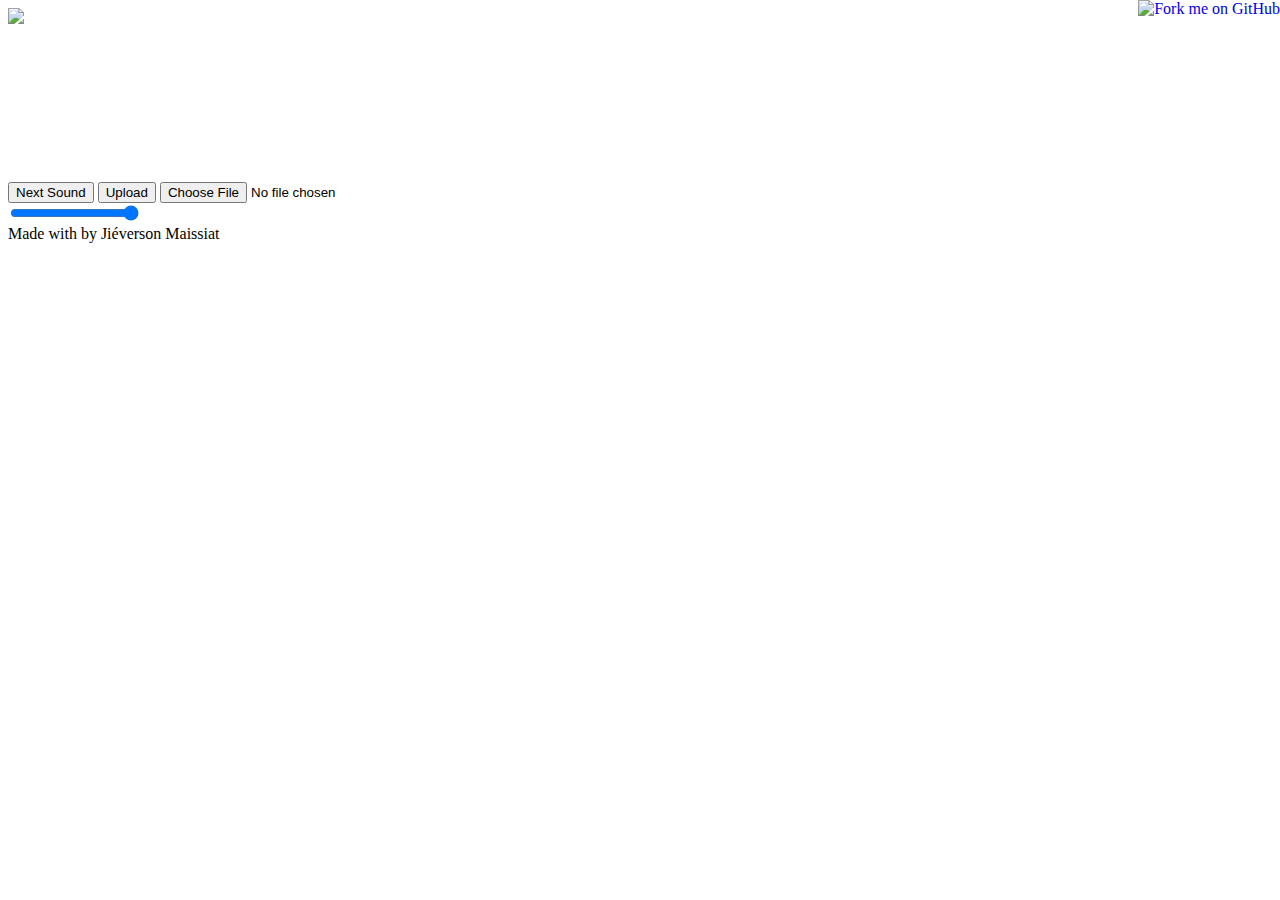
==== index.html @ 270982fe "Create index.html" ====
<!DOCTYPE html>
<html lang="en">
<head>
    <meta charset="UTF-8">
    <title>~ DJi ~</title>
    <link rel="shortcut icon" href="favicon.ico">
    <meta name="viewport" content="width=device-width,user-scalable=no">
    <link href='https://fonts.googleapis.com/css?family=Ubuntu+Mono:400,700' rel='stylesheet' type='text/css'>
    <link rel="stylesheet" type="text/css" href="style.css">
</head>
<body>
    <header>
        <img src="https://raw.githubusercontent.com/jieverson/jieverson.github.io/master/image/eu.png"></img>
    </header>
    
    <main>
        <canvas></canvas>

        <p id="author" hidden><i class="fa fa-soundcloud"></i> Music: <a target="_blank"></a></p>

        <div>
            <button type="button" onclick="nextSound()">
                <i class="fa fa-soundcloud"></i> Next Sound
            </button>

            <button type="button" onclick="upload()">
                <i class="fa fa-cloud-upload"></i> Upload
            </button>

            <input type="file" onchange="file_uploaded(this)"/>
        </div>

        <input type="range" value="20000" min="0" max="20000" oninput="changeFrequency(this)" />
    </main>

    <footer>
        Made with <i class="fa fa-heart"></i> by Jiéverson Maissiat
    </footer>

    <a href="https://github.com/jieverson/DJi"><img style="position: absolute; top: 0; right: 0; border: 0;" src="https://camo.githubusercontent.com/365986a132ccd6a44c23a9169022c0b5c890c387/68747470733a2f2f73332e616d617a6f6e6177732e636f6d2f6769746875622f726962626f6e732f666f726b6d655f72696768745f7265645f6161303030302e706e67" alt="Fork me on GitHub" data-canonical-src="https://s3.amazonaws.com/github/ribbons/forkme_right_red_aa0000.png"></a>

    <script src="https://use.fontawesome.com/de272cae62.js"></script>
    <script src="index.js"></script>
</body>
</html>
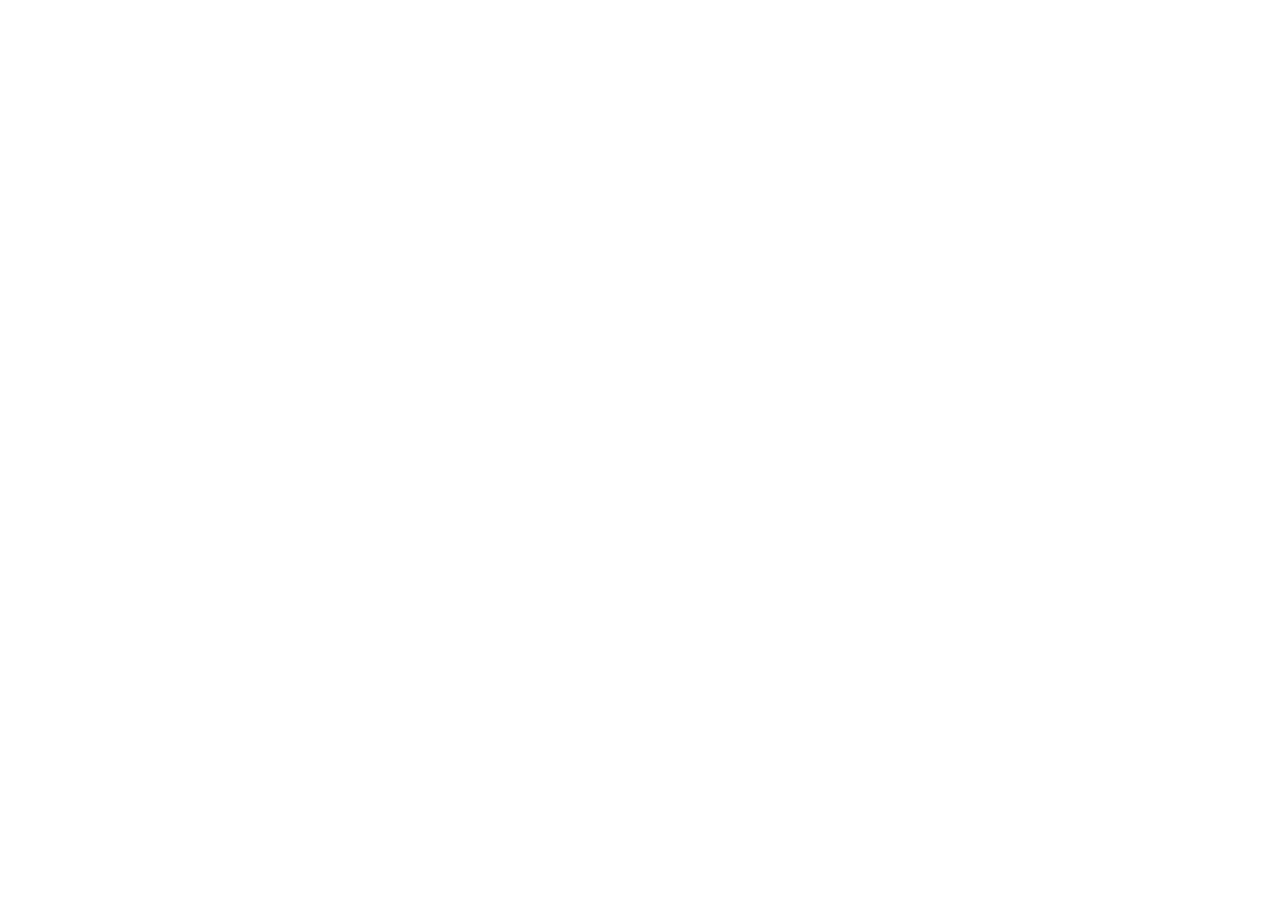
==== commit 8204822e: "Name changed from Viz to DownBeat." ====
--- a/index.html
+++ b/index.html
@@ -1,45 +1,28 @@
 <!DOCTYPE html>
-<html lang="en">
+<html lang="en" id="gd-downbeat" class="gd-slides gd-fullscreen gd-animated">
+
 <head>
-    <meta charset="UTF-8">
-    <title>~ DJi ~</title>
-    <link rel="shortcut icon" href="favicon.ico">
-    <meta name="viewport" content="width=device-width,user-scalable=no">
-    <link href='https://fonts.googleapis.com/css?family=Ubuntu+Mono:400,700' rel='stylesheet' type='text/css'>
-    <link rel="stylesheet" type="text/css" href="style.css">
+    <meta charset="utf-8">
+    <meta http-equiv="X-UA-Compatible" content="chrome=1">
+
+    <script src="//code.jquery.com/jquery-latest.min.js"></script>
+    <script src="//cdnjs.cloudflare.com/ajax/libs/markdown-it/7.0.0/markdown-it.min.js"></script>
+    <script src="//cdnjs.cloudflare.com/ajax/libs/highlight.js/9.5.0/highlight.min.js"></script>
+    
+    <script src="//ugotsta.github.io/gitdown/js/sanitizer.js"></script>
+    <script src="//ugotsta.github.io/gitdown/js/gitdown.js"></script>
+    
+    <link rel="stylesheet" type="text/css" href="//ugotsta.github.io/gitdown/css/style.css">
+    <link rel="stylesheet" type="text/css" href="css/style.css">
+
+    <title>DownBeat</title>
 </head>
-<body>
-    <header>
-        <img src="https://raw.githubusercontent.com/jieverson/jieverson.github.io/master/image/eu.png"></img>
-    </header>
-    
-    <main>
-        <canvas></canvas>
 
-        <p id="author" hidden><i class="fa fa-soundcloud"></i> Music: <a target="_blank"></a></p>
+<body id="custom">
+    <div id="wrapper">
+    </div>
 
-        <div>
-            <button type="button" onclick="nextSound()">
-                <i class="fa fa-soundcloud"></i> Next Sound
-            </button>
+    <script src="js/script.js"></script>
+</body>
 
-            <button type="button" onclick="upload()">
-                <i class="fa fa-cloud-upload"></i> Upload
-            </button>
-
-            <input type="file" onchange="file_uploaded(this)"/>
-        </div>
-
-        <input type="range" value="20000" min="0" max="20000" oninput="changeFrequency(this)" />
-    </main>
-
-    <footer>
-        Made with <i class="fa fa-heart"></i> by Jiéverson Maissiat
-    </footer>
-
-    <a href="https://github.com/jieverson/DJi"><img style="position: absolute; top: 0; right: 0; border: 0;" src="https://camo.githubusercontent.com/365986a132ccd6a44c23a9169022c0b5c890c387/68747470733a2f2f73332e616d617a6f6e6177732e636f6d2f6769746875622f726962626f6e732f666f726b6d655f72696768745f7265645f6161303030302e706e67" alt="Fork me on GitHub" data-canonical-src="https://s3.amazonaws.com/github/ribbons/forkme_right_red_aa0000.png"></a>
-
-    <script src="https://use.fontawesome.com/de272cae62.js"></script>
-    <script src="index.js"></script>
-</body>
-</html>
+</html>--- a/css/style.css
+++ b/css/style.css
@@ -0,0 +1,213 @@
+@import url('https://fonts.googleapis.com/css?family=Audiowide');
+
+@media print {
+  #info {
+    display: none !important;
+  }
+  #wrapper {
+    padding: 0px;
+  }
+  .ui-resizable-handle {
+    display: none !important;
+  }
+}
+
+@page { size:8.5in 11in; margin: 0.25cm }
+
+html, body, #wrapper, .container {
+  overflow: hidden;
+}
+
+* {
+  transition: none;
+  margin: 0;
+  padding: 0;
+  line-height: 120%;
+  font-family: 'Audiowide', cursive;
+}
+
+.eq {
+  position: fixed;
+  pointer-events: none;
+  margin: auto;
+  height: 100%;
+  width: 100%;
+  background: none;
+  mix-blend-mode: soft-light;
+}
+
+.eq .band {
+  position: absolute;
+  background: black;
+  bottom: 0;
+  z-index: 100;
+  pointer-events: none;
+}
+
+html, body, #wrapper, .container {
+  overflow: hidden;
+}
+
+.inner {
+  position: absolute;
+  top: 0;
+  bottom: 0;
+  right: 0;
+  left: 0;
+  width: 100%;
+  background: linear-gradient(135deg, rgba(167,207,223,1) 0%,rgba(35,83,138,1) 60%), url("data:image/svg+xml,%3Csvg xmlns='http://www.w3.org/2000/svg' width='100' height='100' viewBox='0 0 100 100'%3E%3Cg fill-rule='evenodd'%3E%3Cg fill='%239C92AC' fill-opacity='0.4'%3E%3Cpath opacity='.5' d='M96 [base64] 0v-9h-9v9h9zm-10 0v-9h-9v9h9zm-10 0v-9h-9v9h9zm-10 0v-9h-9v9h9zm-10 0v-9h-9v9h9zm-10 0v-9h-9v9h9zm-10 0v-9h-9v9h9zm-10 0v-9h-9v9h9zm-9-10h9v-9h-9v9zm10 0h9v-9h-9v9zm10 0h9v-9h-9v9zm10 0h9v-9h-9v9zm10 0h9v-9h-9v9zm10 0h9v-9h-9v9zm10 0h9v-9h-9v9zm10 0h9v-9h-9v9zm9-10v-9h-9v9h9zm-10 0v-9h-9v9h9zm-10 0v-9h-9v9h9zm-10 0v-9h-9v9h9zm-10 0v-9h-9v9h9zm-10 0v-9h-9v9h9zm-10 0v-9h-9v9h9zm-10 0v-9h-9v9h9zm-9-10h9v-9h-9v9zm10 0h9v-9h-9v9zm10 0h9v-9h-9v9zm10 0h9v-9h-9v9zm10 0h9v-9h-9v9zm10 0h9v-9h-9v9zm10 0h9v-9h-9v9zm10 0h9v-9h-9v9zm9-10v-9h-9v9h9zm-10 0v-9h-9v9h9zm-10 0v-9h-9v9h9zm-10 0v-9h-9v9h9zm-10 0v-9h-9v9h9zm-10 0v-9h-9v9h9zm-10 0v-9h-9v9h9zm-10 0v-9h-9v9h9zm-9-10h9v-9h-9v9zm10 0h9v-9h-9v9zm10 0h9v-9h-9v9zm10 0h9v-9h-9v9zm10 0h9v-9h-9v9zm10 0h9v-9h-9v9zm10 0h9v-9h-9v9zm10 0h9v-9h-9v9zm9-10v-9h-9v9h9zm-10 0v-9h-9v9h9zm-10 0v-9h-9v9h9zm-10 0v-9h-9v9h9zm-10 0v-9h-9v9h9zm-10 0v-9h-9v9h9zm-10 0v-9h-9v9h9zm-10 0v-9h-9v9h9zm-9-10h9v-9h-9v9zm10 0h9v-9h-9v9zm10 0h9v-9h-9v9zm10 0h9v-9h-9v9zm10 0h9v-9h-9v9zm10 0h9v-9h-9v9zm10 0h9v-9h-9v9zm10 0h9v-9h-9v9z'/%3E%3Cpath d='M6 5V0H5v5H0v1h5v94h1V6h94V5H6z'/%3E%3C/g%3E%3C/g%3E%3C/svg%3E");
+  box-shadow: inset 0 0 400px black, inset 0 0 200px black, inset 0 0 50px black;
+  background-blend-mode: color-burn;
+  overflow: hidden;
+}
+
+/* Sections */
+.section {
+  position: absolute;
+  max-width: 960px;
+  min-width: 600px;
+  max-height: 600px;
+  min-height: 400px;
+  top: 0;
+  bottom: 0;
+  left: 0;
+  right: 0;
+  padding: 20px;
+  font-size: 140%;
+  margin: auto;
+  width: 50%;
+  height: 30%;
+  overflow: hidden;
+  background: linear-gradient(to bottom, rgba(255,255,255,1) 0%,rgba(255,255,255,0.1) 45%,rgba(255,255,255,0) 78%,rgba(255,255,255,0) 100%);
+  border: none;
+  box-shadow: inset 0 4px rgba(0,0,0,0.75);
+  mix-blend-mode: overlay;
+}
+
+.section .content {
+  display: block;
+  position: relative;
+  text-shadow: 0 0 3px rgba(0,0,0,0.5);
+  opacity: 1;
+  padding-top: 6px;
+}
+
+.content a {
+  text-decoration: none;
+  color: black;
+  text-shadow: 0 0 3px rgba(255,255,255,0.75);
+  filter: invert(100%);
+}
+
+.section a.handle {
+  pointer-events: none;
+  text-shadow: 0 0 3px rgba(0,0,0,0.5);
+}
+
+.section a:hover {
+  background: rgba(255,255,100,0.25);
+  box-shadow: 0 0 6px rgba(255,255,100,0.25);
+}
+
+.section ul {
+  padding: 20px 0px;
+  list-style: none;
+}
+
+.section p {
+  margin-bottom: 0.5em;
+}
+
+/* Slide related styles and animations */
+
+.section {
+  opacity: 0;
+}
+
+.section.old,
+.section.old.lo {
+  opacity: 0;
+  animation: out 0.5s ease-in-out;
+}
+
+.section.old.hi {
+  animation: in-reverse 0.5s ease;
+}
+
+.section.current,
+.section.current.hi {
+  opacity: 1;
+  z-index: 1;
+  animation: in 0.5s ease;
+}
+
+.section.current.lo {
+  animation: out-reverse 0.5s ease-in-out;
+}
+
+/* ANIMATIONS */
+
+@keyframes in {
+  0% { right: 100%; opacity: 0; }
+  100% { right: 0%; opacity: 1; }
+}
+
+@keyframes out {
+  0% { left: 0%; opacity: 1; }
+  100% { left: 100%; opacity: 0; }
+}
+
+@keyframes in-reverse {
+  100% { right: 100%; opacity: 0; }
+  0% { right: 0%; opacity: 1; }
+}
+
+@keyframes out-reverse {
+  100% { left: 0%; opacity: 1; }
+  0% { left: 100%; opacity: 0; }
+}
+
+/* ------------------------------------------------------------------------ */
+
+/* Info panel */
+
+.info .toc a.current {
+  color: gray;
+  pointer-events: none;
+}
+
+.info .toc a.current::before {
+  content: "> ";
+}
+
+#custom .info a:hover {
+  color: #fff;
+}
+
+/* Keypress styling */
+kbd {
+  display: inline-block;
+  padding: 3px 5px;
+  line-height: 10px;
+  vertical-align: middle;
+  color: #000;
+  font-size: 1em;
+  font-weight: bold;
+  background: #F1F0ED;
+  border: 3px double rgba(0,0,0,0.35);
+  padding: 6px 10px;
+  box-shadow: inset 0 0 20px rgba(0,0,0,0.25);
+}
+
+/* Scrollbar styling */
+::-webkit-scrollbar {
+    background: rgba(255, 255, 255, 0.2);
+}
+::-webkit-scrollbar-thumb {
+    background-color: rgba(255, 255, 255, 0.5);
+    /* border: solid whiteSmoke 4px; */
+    border-radius: 3px;
+}
+::-webkit-scrollbar-thumb:hover {
+    background-color: rgba(255, 255, 255, 1);
+}